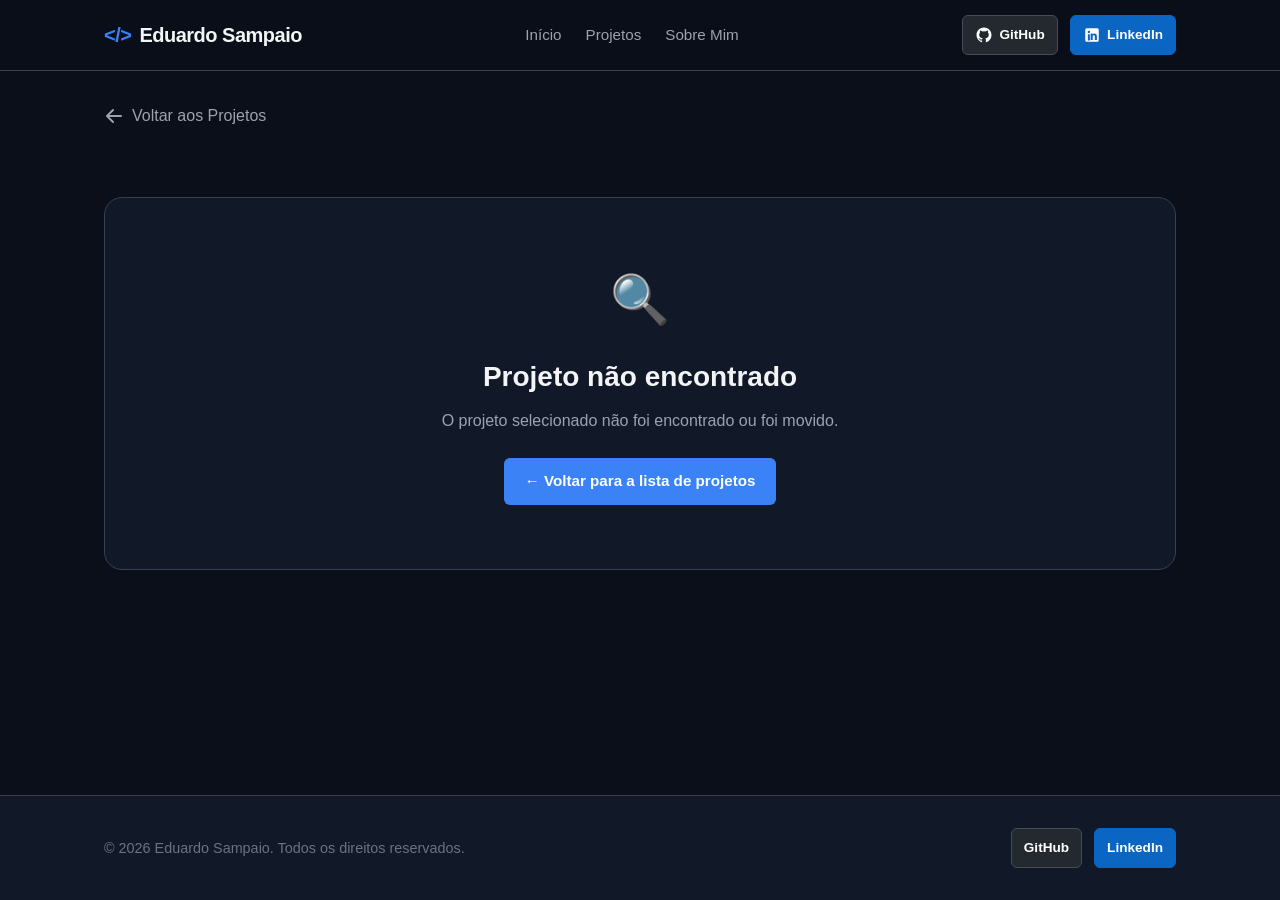
==== project.html @ 5ea0b8dd "static webpage" ====
<!DOCTYPE html>
<html lang="pt-BR">
<head>
  <meta charset="UTF-8" />
  <meta name="viewport" content="width=device-width, initial-scale=1.0" />
  <title>Detalhes do Projeto | Portfólio Eduardo Sampaio</title>
  <meta name="description" content="Informações detalhadas sobre o projeto." />
  <link rel="stylesheet" href="assets/css/style.css" />
</head>
<body>

  <!-- Barra de Navegação Superior -->
  <header class="top-nav">
    <div class="container top-nav-inner">
      <a href="index.html" class="logo">
        <span class="logo-tag">&lt;/&gt;</span> Eduardo Sampaio
      </a>
      <nav>
        <ul class="nav-menu">
          <li><a href="index.html#inicio" class="nav-link">Início</a></li>
          <li><a href="index.html#projetos" class="nav-link">Projetos</a></li>
          <li><a href="index.html#sobre" class="nav-link">Sobre Mim</a></li>
        </ul>
      </nav>
      <div class="nav-socials">
        <a href="https://github.com/eduardossampaio" target="_blank" rel="noopener noreferrer" class="btn-social btn-github" aria-label="GitHub">
          <svg class="btn-icon" viewBox="0 0 24 24" fill="currentColor">
            <path fill-rule="evenodd" clip-rule="evenodd" d="M12 2C6.477 2 2 6.484 2 12.017c0 4.425 2.865 8.18 6.839 9.504.5.092.682-.217.682-.483 0-.237-.008-.868-.013-1.703-2.782.605-3.369-1.343-3.369-1.343-.454-1.158-1.11-1.466-1.11-1.466-.908-.62.069-.608.069-.608 1.003.07 1.53 1.032 1.53 1.032.892 1.53 2.341 1.088 2.91.832.092-.647.35-1.088.636-1.338-2.22-.253-4.555-1.113-4.555-4.951 0-1.093.39-1.988 1.029-2.688-.103-.253-.446-1.272.098-2.65 0 0 .84-.27 2.75 1.026A9.564 9.564 0 0112 6.844c.85.004 1.705.115 2.504.337 1.909-1.296 2.747-1.027 2.747-1.027.546 1.379.202 2.398.1 2.651.64.7 1.028 1.595 1.028 2.688 0 3.848-2.339 4.695-4.566 4.943.359.309.678.92.678 1.855 0 1.338-.012 2.419-.012 2.747 0 .268.18.58.688.482A10.019 10.019 0 0022 12.017C22 6.484 17.522 2 12 2z" />
          </svg>
          <span>GitHub</span>
        </a>
        <a href="https://www.linkedin.com/in/eduardo-soares-sampaio" target="_blank" rel="noopener noreferrer" class="btn-social btn-linkedin" aria-label="LinkedIn">
          <svg class="btn-icon" viewBox="0 0 24 24" fill="currentColor">
            <path d="M19 3a2 2 0 0 1 2 2v14a2 2 0 0 1-2 2H5a2 2 0 0 1-2-2V5a2 2 0 0 1 2-2h14m-.5 15.5v-5.3a3.26 3.26 0 0 0-3.26-3.26c-.85 0-1.84.52-2.28 1.3v-1.11h-2.79v8.37h2.79v-4.93c0-.77.62-1.4 1.39-1.4a1.4 1.4 0 0 1 1.4 1.4v4.93h2.75M6.46 10.9v8.37H9.2V10.9H6.46M7.83 6.25a1.62 1.62 0 0 0-1.62 1.62 1.62 1.62 0 0 0 1.62 1.62 1.62 1.62 0 0 0 1.62-1.62c0-.9-.72-1.62-1.62-1.62Z" />
          </svg>
          <span>LinkedIn</span>
        </a>
      </div>
    </div>
  </header>

  <!-- Navegação de Retorno -->
  <div class="page-back-nav">
    <div class="container">
      <a href="index.html#projetos" class="back-link">
        <svg width="20" height="20" viewBox="0 0 20 20" fill="currentColor">
          <path fill-rule="evenodd" d="M9.707 16.707a1 1 0 01-1.414 0l-6-6a1 1 0 010-1.414l6-6a1 1 0 011.414 1.414L5.414 9H17a1 1 0 110 2H5.414l4.293 4.293a1 1 0 010 1.414z" clip-rule="evenodd" />
        </svg>
        Voltar aos Projetos
      </a>
    </div>
  </div>

  <!-- Container de Conteúdo do Detalhe (Renderizado dinamicamente via JS) -->
  <main class="container">
    <div id="project-detail-content">
      <!-- Conteúdo inserido via project-detail.js -->
    </div>
  </main>

  <!-- Rodapé -->
  <footer class="footer">
    <div class="container footer-inner">
      <p class="footer-text">
        &copy; <span id="current-year"></span> Eduardo Sampaio. Todos os direitos reservados.
      </p>
      <div class="nav-socials">
        <a href="https://github.com/eduardossampaio" target="_blank" rel="noopener noreferrer" class="btn-social btn-github">
          GitHub
        </a>
        <a href="https://www.linkedin.com/in/eduardo-soares-sampaio" target="_blank" rel="noopener noreferrer" class="btn-social btn-linkedin">
          LinkedIn
        </a>
      </div>
    </div>
  </footer>

  <!-- Scripts JavaScript Separados -->
  <script src="assets/js/projects-data.js"></script>
  <script src="assets/js/project-detail.js"></script>
</body>
</html>
---- assets/css/style.css ----
/* ==========================================================================
   Variáveis Globais e Reset
   ========================================================================== */
:root {
  --bg-color: #0b0f19;
  --bg-surface: #111827;
  --bg-card: #1f2937;
  --bg-card-hover: #263344;
  --border-color: #374151;
  --border-focus: #3b82f6;

  --text-main: #f3f4f6;
  --text-muted: #9ca3af;
  --text-dim: #6b7280;

  --primary: #3b82f6;
  --primary-hover: #2563eb;
  --primary-light: rgba(59, 130, 246, 0.15);

  --accent-linkedin: #0a66c2;
  --accent-github: #24292e;

  --radius-sm: 6px;
  --radius-md: 12px;
  --radius-lg: 18px;
  --radius-full: 9999px;

  --shadow-sm: 0 1px 3px rgba(0, 0, 0, 0.3);
  --shadow-md: 0 4px 12px rgba(0, 0, 0, 0.4);
  --shadow-lg: 0 10px 25px rgba(0, 0, 0, 0.5);

  --transition: all 0.25s ease-in-out;
  --max-width: 1120px;
}

*, *::before, *::after {
  box-sizing: border-box;
  margin: 0;
  padding: 0;
}

html {
  scroll-behavior: smooth;
  font-family: -apple-system, BlinkMacSystemFont, "Segoe UI", Roboto, "Helvetica Neue", Arial, sans-serif;
  background-color: var(--bg-color);
  color: var(--text-main);
  line-height: 1.6;
}

body {
  min-height: 100vh;
  display: flex;
  flex-direction: column;
}

a {
  color: inherit;
  text-decoration: none;
}

img {
  max-width: 100%;
  height: auto;
  display: block;
}

.container {
  width: 100%;
  max-width: var(--max-width);
  margin: 0 auto;
  padding: 0 1.5rem;
}

/* ==========================================================================
   Navegação / Top Bar
   ========================================================================== */
.top-nav {
  position: sticky;
  top: 0;
  z-index: 100;
  background-color: rgba(11, 15, 25, 0.85);
  backdrop-filter: blur(12px);
  border-bottom: 1px solid var(--border-color);
}

.top-nav-inner {
  display: flex;
  justify-content: space-between;
  align-items: center;
  height: 70px;
}

.logo {
  font-size: 1.25rem;
  font-weight: 700;
  letter-spacing: -0.5px;
  display: flex;
  align-items: center;
  gap: 0.5rem;
}

.logo-tag {
  color: var(--primary);
}

.nav-menu {
  display: flex;
  gap: 1.5rem;
  list-style: none;
}

.nav-link {
  color: var(--text-muted);
  font-size: 0.95rem;
  font-weight: 500;
  transition: var(--transition);
}

.nav-link:hover {
  color: var(--primary);
}

.nav-socials {
  display: flex;
  align-items: center;
  gap: 0.75rem;
}

/* ==========================================================================
   Cabeçalho Hero (Foto à esquerda + Carrossel ao lado)
   ========================================================================== */
.hero-header {
  padding: 3rem 0 2rem;
  border-bottom: 1px solid rgba(55, 65, 81, 0.5);
  background: radial-gradient(circle at 10% 20%, rgba(37, 99, 235, 0.08) 0%, transparent 50%);
}

.hero-grid {
  display: grid;
  grid-template-columns: 280px 1fr;
  gap: 2rem;
  align-items: center;
}

/* Foto do Perfil (Canto Esquerdo) */
.profile-card {
  background-color: var(--bg-surface);
  border: 1px solid var(--border-color);
  border-radius: var(--radius-lg);
  padding: 1.5rem;
  text-align: center;
  box-shadow: var(--shadow-md);
  display: flex;
  flex-direction: column;
  align-items: center;
}

.profile-avatar-wrapper {
  position: relative;
  width: 140px;
  height: 140px;
  margin: 0 auto 1.25rem;
  border-radius: var(--radius-full);
  padding: 4px;
  background: linear-gradient(135deg, var(--primary), #8b5cf6);
  box-shadow: var(--shadow-md);
}

.profile-avatar {
  width: 100%;
  height: 100%;
  border-radius: var(--radius-full);
  object-fit: cover;
  background-color: var(--bg-card);
}

.profile-name {
  font-size: 1.35rem;
  font-weight: 700;
  margin-bottom: 0.25rem;
  color: var(--text-main);
}

.profile-role {
  font-size: 0.9rem;
  color: var(--primary);
  font-weight: 500;
  margin-bottom: 0.75rem;
}

.profile-bio-snippet {
  font-size: 0.85rem;
  color: var(--text-muted);
  line-height: 1.4;
  margin-bottom: 1.25rem;
}

/* Links para GitHub e LinkedIn */
.social-buttons {
  display: flex;
  gap: 0.5rem;
  width: 100%;
  justify-content: center;
}

.btn-social {
  flex: 1;
  display: inline-flex;
  align-items: center;
  justify-content: center;
  gap: 0.4rem;
  padding: 0.5rem 0.75rem;
  font-size: 0.85rem;
  font-weight: 600;
  border-radius: var(--radius-sm);
  transition: var(--transition);
}

.btn-github {
  background-color: #24292f;
  border: 1px solid #444c56;
  color: #ffffff;
}

.btn-github:hover {
  background-color: #32383f;
  border-color: #768390;
}

.btn-linkedin {
  background-color: #0a66c2;
  border: 1px solid #0a66c2;
  color: #ffffff;
}

.btn-linkedin:hover {
  background-color: #004182;
}

/* Componente de Carrossel (Ao lado da foto) */
.carousel-container {
  position: relative;
  background-color: var(--bg-surface);
  border: 1px solid var(--border-color);
  border-radius: var(--radius-lg);
  overflow: hidden;
  box-shadow: var(--shadow-md);
  aspect-ratio: 16 / 9;
  max-height: 320px;
  display: flex;
  align-items: center;
  justify-content: center;
}

.carousel-track {
  position: relative;
  width: 100%;
  height: 100%;
}

.carousel-slide {
  position: absolute;
  top: 0;
  left: 0;
  width: 100%;
  height: 100%;
  opacity: 0;
  visibility: hidden;
  transition: opacity 0.5s ease-in-out, visibility 0.5s ease-in-out;
}

.carousel-slide.active {
  opacity: 1;
  visibility: visible;
  position: relative;
}

.carousel-slide img {
  width: 100%;
  height: 100%;
  object-fit: cover;
}

/* Botões do Carrossel */
.carousel-btn {
  position: absolute;
  top: 50%;
  transform: translateY(-50%);
  background-color: rgba(15, 23, 42, 0.65);
  border: 1px solid rgba(255, 255, 255, 0.15);
  color: #ffffff;
  width: 38px;
  height: 38px;
  border-radius: var(--radius-full);
  display: flex;
  align-items: center;
  justify-content: center;
  cursor: pointer;
  z-index: 10;
  transition: var(--transition);
  backdrop-filter: blur(4px);
}

.carousel-btn:hover {
  background-color: var(--primary);
  border-color: var(--primary);
}

.carousel-btn.prev {
  left: 12px;
}

.carousel-btn.next {
  right: 12px;
}

.carousel-dots {
  position: absolute;
  bottom: 12px;
  left: 50%;
  transform: translateX(-50%);
  display: flex;
  gap: 8px;
  z-index: 10;
}

.carousel-dot {
  width: 10px;
  height: 10px;
  border-radius: var(--radius-full);
  background-color: rgba(255, 255, 255, 0.35);
  border: none;
  cursor: pointer;
  transition: var(--transition);
}

.carousel-dot.active {
  background-color: var(--primary);
  width: 24px;
}

/* ==========================================================================
   Seção de Projetos
   ========================================================================== */
.section {
  padding: 4rem 0;
}

.section-header {
  margin-bottom: 2.5rem;
}

.section-title {
  font-size: 2rem;
  font-weight: 700;
  letter-spacing: -0.5px;
  margin-bottom: 0.5rem;
}

.section-subtitle {
  color: var(--text-muted);
  font-size: 1.05rem;
}

.projects-grid {
  display: grid;
  grid-template-columns: repeat(auto-fill, minmax(320px, 1fr));
  gap: 1.75rem;
}

.project-card {
  background-color: var(--bg-surface);
  border: 1px solid var(--border-color);
  border-radius: var(--radius-md);
  overflow: hidden;
  display: flex;
  flex-direction: column;
  transition: var(--transition);
}

.project-card:hover {
  transform: translateY(-4px);
  border-color: var(--border-focus);
  box-shadow: var(--shadow-lg);
}

.project-card-image-wrapper {
  aspect-ratio: 16 / 9;
  background-color: var(--bg-card);
  overflow: hidden;
  border-bottom: 1px solid var(--border-color);
}

.project-card-image {
  width: 100%;
  height: 100%;
  object-fit: cover;
  transition: transform 0.4s ease;
}

.project-card:hover .project-card-image {
  transform: scale(1.03);
}

.project-card-content {
  padding: 1.5rem;
  display: flex;
  flex-direction: column;
  flex: 1;
}

.project-tech-tags {
  display: flex;
  flex-wrap: wrap;
  gap: 0.4rem;
  margin-bottom: 0.75rem;
}

.tech-tag {
  font-size: 0.75rem;
  font-weight: 600;
  color: #60a5fa;
  background-color: var(--primary-light);
  padding: 0.2rem 0.5rem;
  border-radius: var(--radius-sm);
}

.tech-tag.more {
  color: var(--text-muted);
  background-color: rgba(156, 163, 175, 0.15);
}

.project-card-title {
  font-size: 1.25rem;
  font-weight: 700;
  margin-bottom: 0.5rem;
  color: var(--text-main);
}

.project-card-description {
  font-size: 0.9rem;
  color: var(--text-muted);
  line-height: 1.5;
  margin-bottom: 1.5rem;
  flex: 1;
}

.project-card-actions {
  display: flex;
  gap: 0.75rem;
  align-items: center;
}

/* ==========================================================================
   Botões e Componentes UI
   ========================================================================== */
.btn {
  display: inline-flex;
  align-items: center;
  justify-content: center;
  gap: 0.5rem;
  padding: 0.65rem 1.25rem;
  font-size: 0.95rem;
  font-weight: 600;
  border-radius: var(--radius-sm);
  cursor: pointer;
  transition: var(--transition);
  border: 1px solid transparent;
}

.btn-sm {
  padding: 0.45rem 0.9rem;
  font-size: 0.85rem;
}

.btn-primary {
  background-color: var(--primary);
  color: #ffffff;
}

.btn-primary:hover {
  background-color: var(--primary-hover);
}

.btn-outline {
  background-color: transparent;
  border-color: var(--border-color);
  color: var(--text-main);
}

.btn-outline:hover {
  border-color: var(--text-muted);
  background-color: rgba(255, 255, 255, 0.05);
}

.btn-icon {
  width: 18px;
  height: 18px;
}

/* ==========================================================================
   Seção Sobre Mim
   ========================================================================== */
.about-box {
  background-color: var(--bg-surface);
  border: 1px solid var(--border-color);
  border-radius: var(--radius-md);
  padding: 2.5rem;
}

.about-content p {
  color: var(--text-muted);
  margin-bottom: 1rem;
  font-size: 1.05rem;
  line-height: 1.7;
}

.about-highlights {
  display: grid;
  grid-template-columns: repeat(auto-fit, minmax(220px, 1fr));
  gap: 1.5rem;
  margin-top: 2rem;
  padding-top: 2rem;
  border-top: 1px solid var(--border-color);
}

.highlight-item h4 {
  font-size: 1.1rem;
  color: var(--text-main);
  margin-bottom: 0.35rem;
}

.highlight-item p {
  font-size: 0.9rem;
  color: var(--text-muted);
  margin: 0;
}

/* ==========================================================================
   Página de Detalhes do Projeto (project.html)
   ========================================================================== */
.page-back-nav {
  padding: 2rem 0 1rem;
}

.back-link {
  display: inline-flex;
  align-items: center;
  gap: 0.5rem;
  color: var(--text-muted);
  font-weight: 500;
  transition: var(--transition);
}

.back-link:hover {
  color: var(--primary);
  transform: translateX(-4px);
}

.project-detail-card {
  background-color: var(--bg-surface);
  border: 1px solid var(--border-color);
  border-radius: var(--radius-lg);
  overflow: hidden;
  box-shadow: var(--shadow-lg);
  margin-bottom: 4rem;
}

.project-detail-header {
  padding: 2.5rem 2.5rem 1.5rem;
  border-bottom: 1px solid var(--border-color);
}

.project-detail-title {
  font-size: 2.5rem;
  font-weight: 800;
  letter-spacing: -0.5px;
  margin: 0.5rem 0;
}

.project-detail-subtitle {
  font-size: 1.15rem;
  color: var(--text-muted);
}

.project-detail-cover {
  width: 100%;
  max-height: 480px;
  background-color: var(--bg-card);
  border-bottom: 1px solid var(--border-color);
  overflow: hidden;
}

.project-detail-cover img {
  width: 100%;
  height: 100%;
  object-fit: cover;
}

.project-detail-body {
  padding: 2.5rem;
  display: flex;
  flex-direction: column;
  gap: 2.5rem;
}

.detail-section h2 {
  font-size: 1.5rem;
  font-weight: 700;
  margin-bottom: 1rem;
  color: var(--text-main);
  border-left: 4px solid var(--primary);
  padding-left: 0.75rem;
}

.detail-section p {
  color: var(--text-muted);
  font-size: 1.05rem;
  line-height: 1.7;
}

.highlights-list {
  list-style: none;
  display: flex;
  flex-direction: column;
  gap: 0.75rem;
}

.highlights-list li {
  display: flex;
  align-items: flex-start;
  gap: 0.75rem;
  color: var(--text-muted);
  font-size: 1rem;
}

.check-icon {
  width: 20px;
  height: 20px;
  color: #10b981;
  flex-shrink: 0;
  margin-top: 3px;
}

.tech-stack-pills {
  display: flex;
  flex-wrap: wrap;
  gap: 0.6rem;
}

.tech-pill {
  background-color: var(--bg-card);
  border: 1px solid var(--border-color);
  color: var(--text-main);
  padding: 0.4rem 0.9rem;
  border-radius: var(--radius-full);
  font-size: 0.9rem;
  font-weight: 500;
}

.detail-actions {
  display: flex;
  flex-wrap: wrap;
  gap: 1rem;
  padding-top: 1.5rem;
  border-top: 1px solid var(--border-color);
}

.not-found-card {
  text-align: center;
  padding: 4rem 2rem;
  background-color: var(--bg-surface);
  border: 1px solid var(--border-color);
  border-radius: var(--radius-lg);
  margin: 3rem 0;
}

.not-found-icon {
  font-size: 3rem;
  margin-bottom: 1rem;
}

.not-found-card h2 {
  font-size: 1.75rem;
  margin-bottom: 0.5rem;
}

.not-found-card p {
  color: var(--text-muted);
  margin-bottom: 1.5rem;
}

/* ==========================================================================
   Rodapé
   ========================================================================== */
.footer {
  margin-top: auto;
  border-top: 1px solid var(--border-color);
  background-color: var(--bg-surface);
  padding: 2rem 0;
}

.footer-inner {
  display: flex;
  justify-content: space-between;
  align-items: center;
  flex-wrap: wrap;
  gap: 1rem;
}

.footer-text {
  color: var(--text-dim);
  font-size: 0.9rem;
}

/* ==========================================================================
   Responsividade
   ========================================================================== */
@media (max-width: 868px) {
  .hero-grid {
    grid-template-columns: 1fr;
    gap: 1.5rem;
  }

  .profile-card {
    max-width: 400px;
    margin: 0 auto;
    width: 100%;
  }

  .carousel-container {
    aspect-ratio: 16 / 10;
    max-height: 280px;
  }

  .project-detail-title {
    font-size: 2rem;
  }

  .project-detail-header,
  .project-detail-body {
    padding: 1.5rem;
  }
}

@media (max-width: 640px) {
  .nav-menu {
    display: none;
  }

  .section-title {
    font-size: 1.75rem;
  }

  .projects-grid {
    grid-template-columns: 1fr;
  }

  .footer-inner {
    flex-direction: column;
    text-align: center;
  }
}
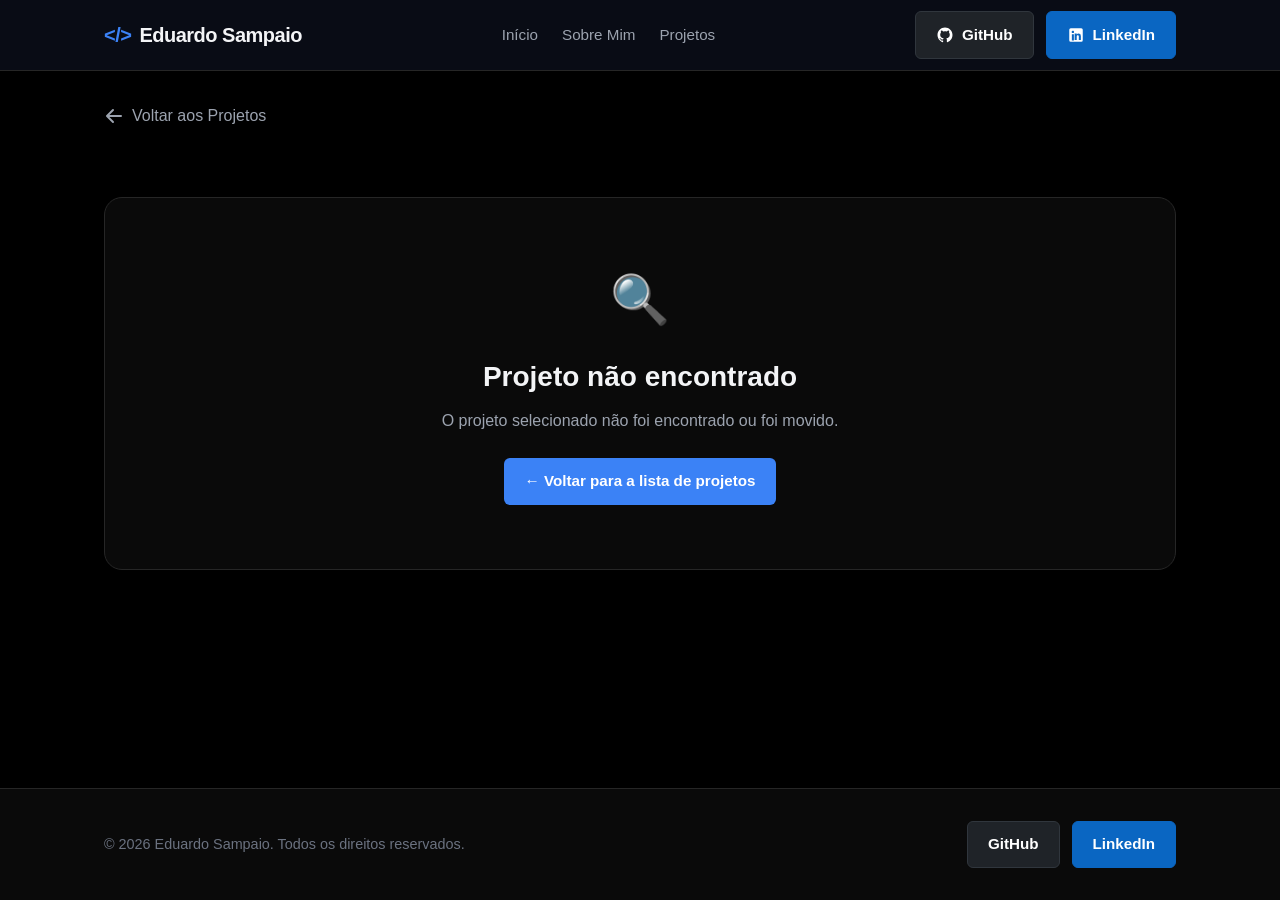
==== commit e5e5792f: "refactoring carrousel" ====
--- a/project.html
+++ b/project.html
@@ -18,8 +18,8 @@
       <nav>
         <ul class="nav-menu">
           <li><a href="index.html#inicio" class="nav-link">Início</a></li>
+          <li><a href="index.html#sobre" class="nav-link">Sobre Mim</a></li>
           <li><a href="index.html#projetos" class="nav-link">Projetos</a></li>
-          <li><a href="index.html#sobre" class="nav-link">Sobre Mim</a></li>
         </ul>
       </nav>
       <div class="nav-socials">
--- a/assets/css/style.css
+++ b/assets/css/style.css
@@ -2,11 +2,11 @@
    Variáveis Globais e Reset
    ========================================================================== */
 :root {
-  --bg-color: #0b0f19;
-  --bg-surface: #111827;
-  --bg-card: #1f2937;
-  --bg-card-hover: #263344;
-  --border-color: #374151;
+  --bg-color: #000000;
+  --bg-surface: #0a0a0a;
+  --bg-card: #121212;
+  --bg-card-hover: #1c1c1c;
+  --border-color: #262626;
   --border-focus: #3b82f6;
 
   --text-main: #f3f4f6;
@@ -33,7 +33,9 @@
   --max-width: 1120px;
 }
 
-*, *::before, *::after {
+*,
+*::before,
+*::after {
   box-sizing: border-box;
   margin: 0;
   padding: 0;
@@ -41,7 +43,9 @@
 
 html {
   scroll-behavior: smooth;
-  font-family: -apple-system, BlinkMacSystemFont, "Segoe UI", Roboto, "Helvetica Neue", Arial, sans-serif;
+  font-family:
+    -apple-system, BlinkMacSystemFont, "Segoe UI", Roboto, "Helvetica Neue",
+    Arial, sans-serif;
   background-color: var(--bg-color);
   color: var(--text-main);
   line-height: 1.6;
@@ -68,6 +72,11 @@
   width: 100%;
   max-width: var(--max-width);
   margin: 0 auto;
+  padding: 0 1.5rem;
+}
+
+.header-container {
+  width: 100%;
   padding: 0 1.5rem;
 }
 
@@ -127,135 +136,71 @@
 }
 
 /* ==========================================================================
-   Cabeçalho Hero (Foto à esquerda + Carrossel ao lado)
+   Cabeçalho Hero (Foto e Carrossel integrados + Fundo Preto)
    ========================================================================== */
 .hero-header {
-  padding: 3rem 0 2rem;
-  border-bottom: 1px solid rgba(55, 65, 81, 0.5);
-  background: radial-gradient(circle at 10% 20%, rgba(37, 99, 235, 0.08) 0%, transparent 50%);
-}
-
-.hero-grid {
+  padding: 2.5rem 0 2rem;
+  background-color: #000000;
+  border-bottom: 1px solid #1c1c1c;
+}
+
+/* Bloco único integrando Foto e Carrossel sem margens e sem bordas internas */
+.hero-showcase {
   display: grid;
-  grid-template-columns: 280px 1fr;
-  gap: 2rem;
-  align-items: center;
-}
-
-/* Foto do Perfil (Canto Esquerdo) */
-.profile-card {
-  background-color: var(--bg-surface);
-  border: 1px solid var(--border-color);
-  border-radius: var(--radius-lg);
-  padding: 1.5rem;
-  text-align: center;
-  box-shadow: var(--shadow-md);
-  display: flex;
-  flex-direction: column;
-  align-items: center;
-}
-
-.profile-avatar-wrapper {
+  grid-template-columns: 1fr 2fr; /* Carrossel do mesmo tamanho da imagem */
+  gap: 0;
+  margin: 0;
+  padding: 0;
+  border: none;
+  background-color: #000000;
+  height: 480px;
+  overflow: hidden;
+  box-shadow: var(--shadow-lg);
+}
+
+/* Imagem da esquerda (Aumentada e do mesmo tamanho do carrossel) */
+.hero-image-wrapper {
   position: relative;
-  width: 140px;
-  height: 140px;
-  margin: 0 auto 1.25rem;
-  border-radius: var(--radius-full);
-  padding: 4px;
-  background: linear-gradient(135deg, var(--primary), #8b5cf6);
-  box-shadow: var(--shadow-md);
-}
-
-.profile-avatar {
   width: 100%;
   height: 100%;
-  border-radius: var(--radius-full);
+  margin: 0;
+  padding: 0;
+  border: none;
+  overflow: hidden;
+  background-color: #000000;
+}
+
+.hero-image {
+  width: 100%;
+  height: 100%;
   object-fit: cover;
-  background-color: var(--bg-card);
-}
-
-.profile-name {
-  font-size: 1.35rem;
-  font-weight: 700;
-  margin-bottom: 0.25rem;
-  color: var(--text-main);
-}
-
-.profile-role {
-  font-size: 0.9rem;
-  color: var(--primary);
-  font-weight: 500;
-  margin-bottom: 0.75rem;
-}
-
-.profile-bio-snippet {
-  font-size: 0.85rem;
-  color: var(--text-muted);
-  line-height: 1.4;
-  margin-bottom: 1.25rem;
-}
-
-/* Links para GitHub e LinkedIn */
-.social-buttons {
-  display: flex;
-  gap: 0.5rem;
-  width: 100%;
-  justify-content: center;
-}
-
-.btn-social {
-  flex: 1;
-  display: inline-flex;
-  align-items: center;
-  justify-content: center;
-  gap: 0.4rem;
-  padding: 0.5rem 0.75rem;
-  font-size: 0.85rem;
-  font-weight: 600;
-  border-radius: var(--radius-sm);
-  transition: var(--transition);
-}
-
-.btn-github {
-  background-color: #24292f;
-  border: 1px solid #444c56;
-  color: #ffffff;
-}
-
-.btn-github:hover {
-  background-color: #32383f;
-  border-color: #768390;
-}
-
-.btn-linkedin {
-  background-color: #0a66c2;
-  border: 1px solid #0a66c2;
-  color: #ffffff;
-}
-
-.btn-linkedin:hover {
-  background-color: #004182;
-}
-
-/* Componente de Carrossel (Ao lado da foto) */
+  display: block;
+  margin: 0;
+  padding: 0;
+  border: none;
+}
+
+/* Carrossel ao lado (Mesmo tamanho e sem borda) */
 .carousel-container {
   position: relative;
-  background-color: var(--bg-surface);
-  border: 1px solid var(--border-color);
-  border-radius: var(--radius-lg);
+  width: 100%;
+  height: 100%;
+  margin: 0;
+  padding: 0;
+  border: none;
+  border-radius: 0;
+  background-color: #000000;
   overflow: hidden;
-  box-shadow: var(--shadow-md);
-  aspect-ratio: 16 / 9;
-  max-height: 320px;
-  display: flex;
-  align-items: center;
-  justify-content: center;
+  box-shadow: none;
 }
 
 .carousel-track {
   position: relative;
   width: 100%;
   height: 100%;
+  margin: 0;
+  padding: 0;
+  border: none;
 }
 
 .carousel-slide {
@@ -266,7 +211,9 @@
   height: 100%;
   opacity: 0;
   visibility: hidden;
-  transition: opacity 0.5s ease-in-out, visibility 0.5s ease-in-out;
+  transition:
+    opacity 0.5s ease-in-out,
+    visibility 0.5s ease-in-out;
 }
 
 .carousel-slide.active {
@@ -279,6 +226,8 @@
   width: 100%;
   height: 100%;
   object-fit: cover;
+  display: block;
+  border: none;
 }
 
 /* Botões do Carrossel */
@@ -286,11 +235,11 @@
   position: absolute;
   top: 50%;
   transform: translateY(-50%);
-  background-color: rgba(15, 23, 42, 0.65);
-  border: 1px solid rgba(255, 255, 255, 0.15);
+  background-color: rgba(0, 0, 0, 0.6);
+  border: 1px solid rgba(255, 255, 255, 0.2);
   color: #ffffff;
-  width: 38px;
-  height: 38px;
+  width: 42px;
+  height: 42px;
   border-radius: var(--radius-full);
   display: flex;
   align-items: center;
@@ -307,20 +256,20 @@
 }
 
 .carousel-btn.prev {
-  left: 12px;
+  left: 16px;
 }
 
 .carousel-btn.next {
-  right: 12px;
+  right: 16px;
 }
 
 .carousel-dots {
   position: absolute;
-  bottom: 12px;
+  bottom: 16px;
   left: 50%;
   transform: translateX(-50%);
   display: flex;
-  gap: 8px;
+  gap: 10px;
   z-index: 10;
 }
 
@@ -337,6 +286,48 @@
 .carousel-dot.active {
   background-color: var(--primary);
   width: 24px;
+}
+
+/* Botões de LinkedIn e GitHub abaixo da sessão header */
+.hero-social-actions {
+  display: flex;
+  align-items: center;
+  gap: 0.75rem;
+  margin-top: 1.5rem;
+  justify-content: flex-start;
+}
+
+.btn-social {
+  display: inline-flex;
+  align-items: center;
+  justify-content: center;
+  gap: 0.5rem;
+  padding: 0.65rem 1.25rem;
+  font-size: 0.95rem;
+  font-weight: 600;
+  border-radius: var(--radius-sm);
+  transition: var(--transition);
+}
+
+.btn-github {
+  background-color: #1f2328;
+  border: 1px solid #30363d;
+  color: #ffffff;
+}
+
+.btn-github:hover {
+  background-color: #2b313a;
+  border-color: #8b949e;
+}
+
+.btn-linkedin {
+  background-color: #0a66c2;
+  border: 1px solid #0a66c2;
+  color: #ffffff;
+}
+
+.btn-linkedin:hover {
+  background-color: #004182;
 }
 
 /* ==========================================================================
@@ -717,20 +708,17 @@
    Responsividade
    ========================================================================== */
 @media (max-width: 868px) {
-  .hero-grid {
+  .hero-showcase {
     grid-template-columns: 1fr;
-    gap: 1.5rem;
-  }
-
-  .profile-card {
-    max-width: 400px;
-    margin: 0 auto;
-    width: 100%;
+    height: auto;
+  }
+
+  .hero-image-wrapper {
+    height: 320px;
   }
 
   .carousel-container {
-    aspect-ratio: 16 / 10;
-    max-height: 280px;
+    height: 320px;
   }
 
   .project-detail-title {
